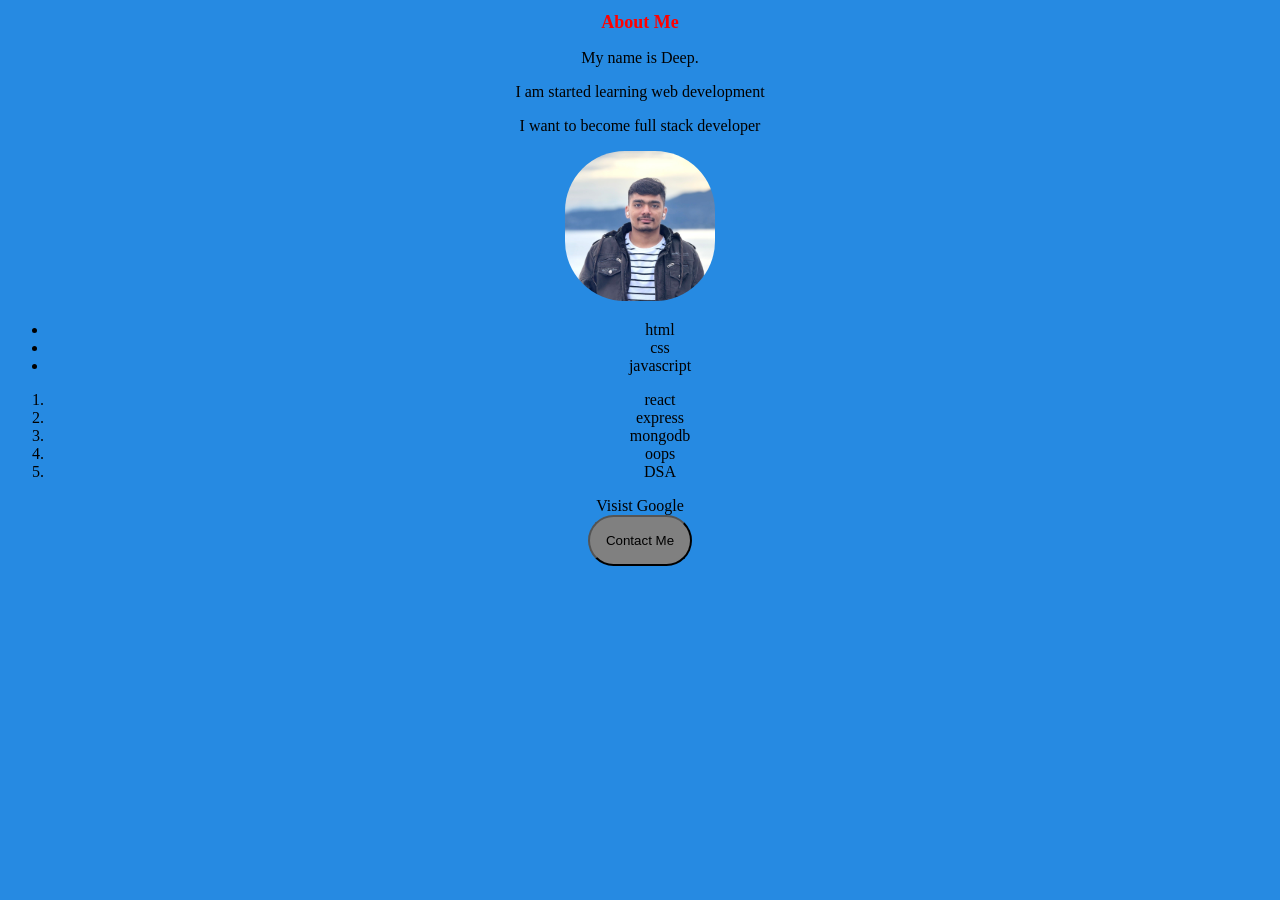
==== html-css-practice/week-1-html/day-1/profile.html @ a9530507 "profile page test" ====
<!DOCTYPE html>
<html lang="en">
<head>
  <meta charset="UTF-8">
  <meta name="viewport" content="width=device-width, initial-scale=1.0">
  <title>My Profile</title>
  <link rel="stylesheet" href="../../week-2-css/profile.css">
</head>
<body>
  <h1>About Me</h1>
  <p>My name is Deep.</p>
  <p>I am started learning web development</p>
  <p>I want to become full stack developer</p>
  <img src="../../../resources/img/profile.jpeg" alt="Profile Image">

  <ul>
    <li>html</li>
    <li>css</li>
    <li>javascript</li>
  </ul>

  <ol>
    <li>react</li>
    <li>express</li>
    <li>mongodb</li>
    <li>oops</li>
    <li>DSA</li>
  </ol>
  
  <a href="https://google.com">Visist Google</a>
  <br>

  <button id="contactMe">Contact Me</button>

</body>
</html>
---- html-css-practice/week-2-css/profile.css ----
body{
  background-color: #268ae2;
  color: black;
  text-align: center;
}

h1{
  color: red;
  font-size: large;

}

img{
  width: 150px;
  border-radius: 40%;
}

a{
  color: black;
  text-decoration: solid;
}

button{
padding: 1rem;
background-color: gray;
border-radius: 2rem;
}
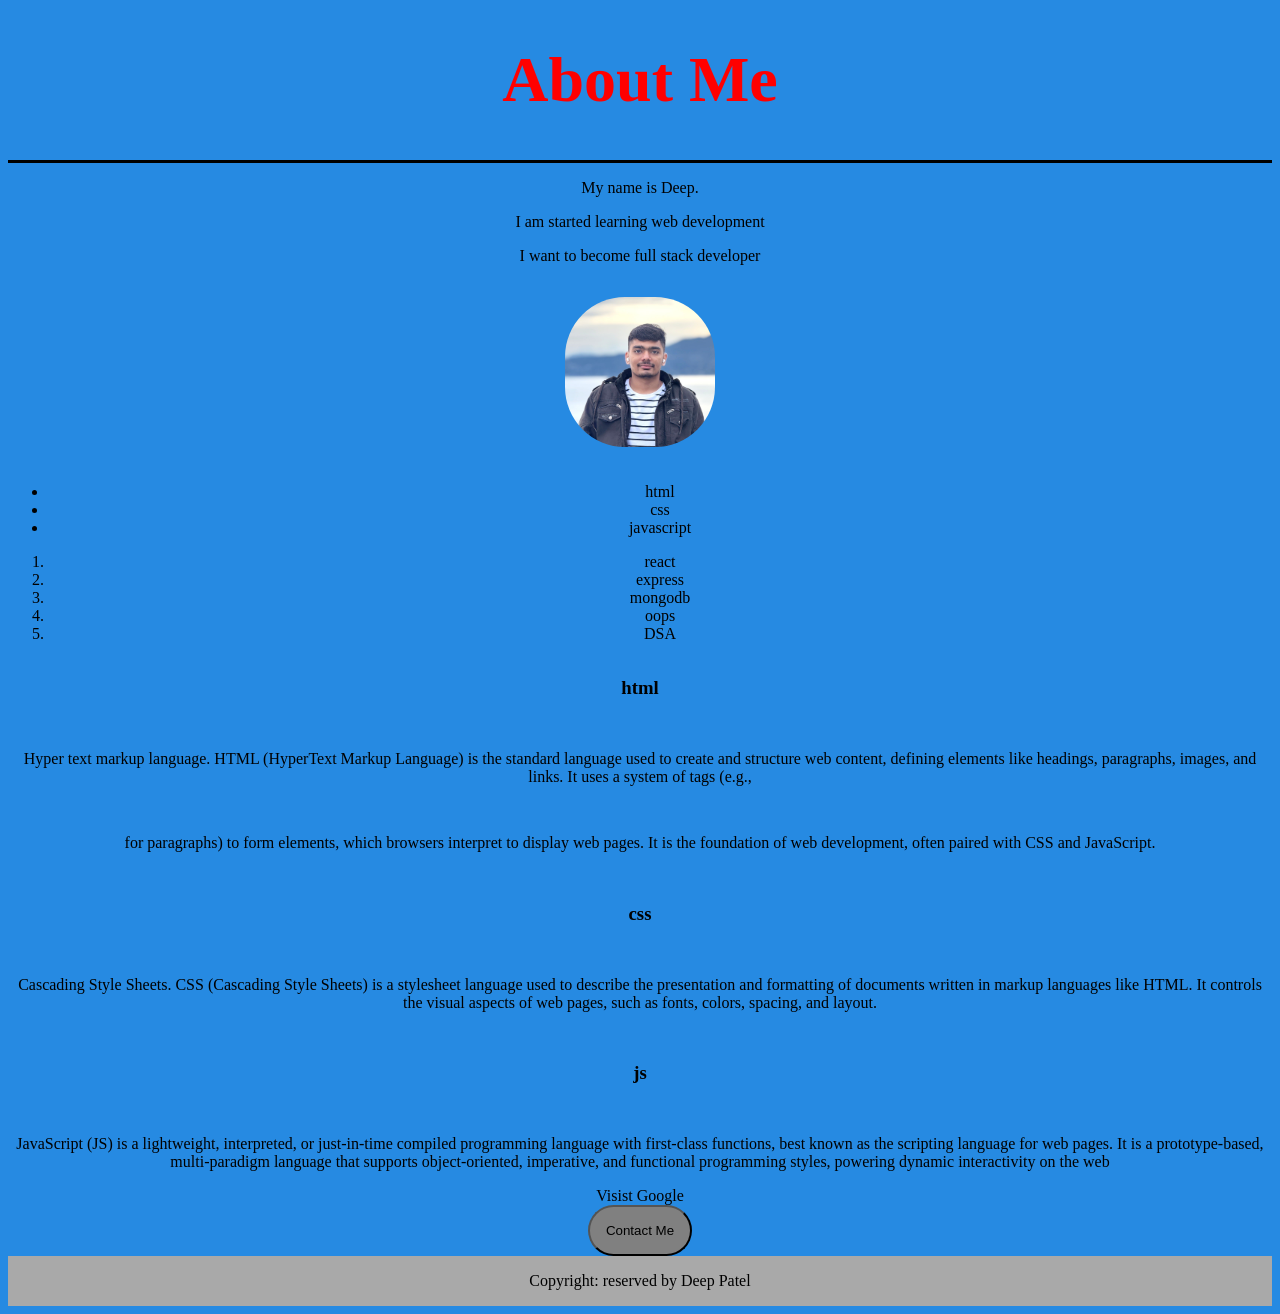
==== commit 7b2a48fb: "improved semantic structure and css layout" ====
--- a/html-css-practice/week-1-html/day-1/profile.html
+++ b/html-css-practice/week-1-html/day-1/profile.html
@@ -7,11 +7,21 @@
   <link rel="stylesheet" href="../../week-2-css/profile.css">
 </head>
 <body>
-  <h1>About Me</h1>
+  <header>
+    <h1>About Me</h1>
+  </header>
+  
+  <section>
   <p>My name is Deep.</p>
   <p>I am started learning web development</p>
   <p>I want to become full stack developer</p>
+  </section>
+
+  <div>
   <img src="../../../resources/img/profile.jpeg" alt="Profile Image">
+  </div>
+
+  
 
   <ul>
     <li>html</li>
@@ -26,11 +36,27 @@
     <li>oops</li>
     <li>DSA</li>
   </ol>
+
+  <article>
+    <h3>html</h3>
+    <p>Hyper text markup language. HTML (HyperText Markup Language) is the standard language used to create and structure web content, defining elements like headings, paragraphs, images, and links. It uses a system of tags (e.g., <p> for paragraphs) to form elements, which browsers interpret to display web pages. It is the foundation of web development, often paired with CSS and JavaScript.</p>
+
+    <h3>css</h3>
+    <p>Cascading Style Sheets. CSS (Cascading Style Sheets) is a stylesheet language used to describe the presentation and formatting of documents written in markup languages like HTML. It controls the visual aspects of web pages, such as fonts, colors, spacing, and layout. </p>
+
+    <h3>js</h3>
+    <p>JavaScript (JS) is a lightweight, interpreted, or just-in-time compiled programming language with first-class functions, best known as the scripting language for web pages. It is a prototype-based, multi-paradigm language that supports object-oriented, imperative, and functional programming styles, powering dynamic interactivity on the web</p>
+    
+  </article>
   
   <a href="https://google.com">Visist Google</a>
   <br>
 
   <button id="contactMe">Contact Me</button>
 
+  <footer>
+    Copyright: reserved by Deep Patel
+  </footer>
+
 </body>
 </html>
--- a/html-css-practice/week-2-css/profile.css
+++ b/html-css-practice/week-2-css/profile.css
@@ -4,24 +4,43 @@
   text-align: center;
 }
 
-h1{
+header{
   color: red;
-  font-size: large;
+  font-size: 2rem;
+  border-bottom: black solid 3px;
 
 }
 
 img{
   width: 150px;
   border-radius: 40%;
+    margin: 1rem 0;
 }
+
+
 
 a{
   color: black;
-  text-decoration: solid;
+  text-decoration: none;
+  margin: 2%;
 }
 
 button{
 padding: 1rem;
 background-color: gray;
 border-radius: 2rem;
+
+}
+
+footer{
+  background-color: darkgrey;
+  text-align: center;
+  padding: 1rem;
+}
+
+
+article{
+  display: flex;
+  flex-direction: column;
+  gap: 1rem;
 }
